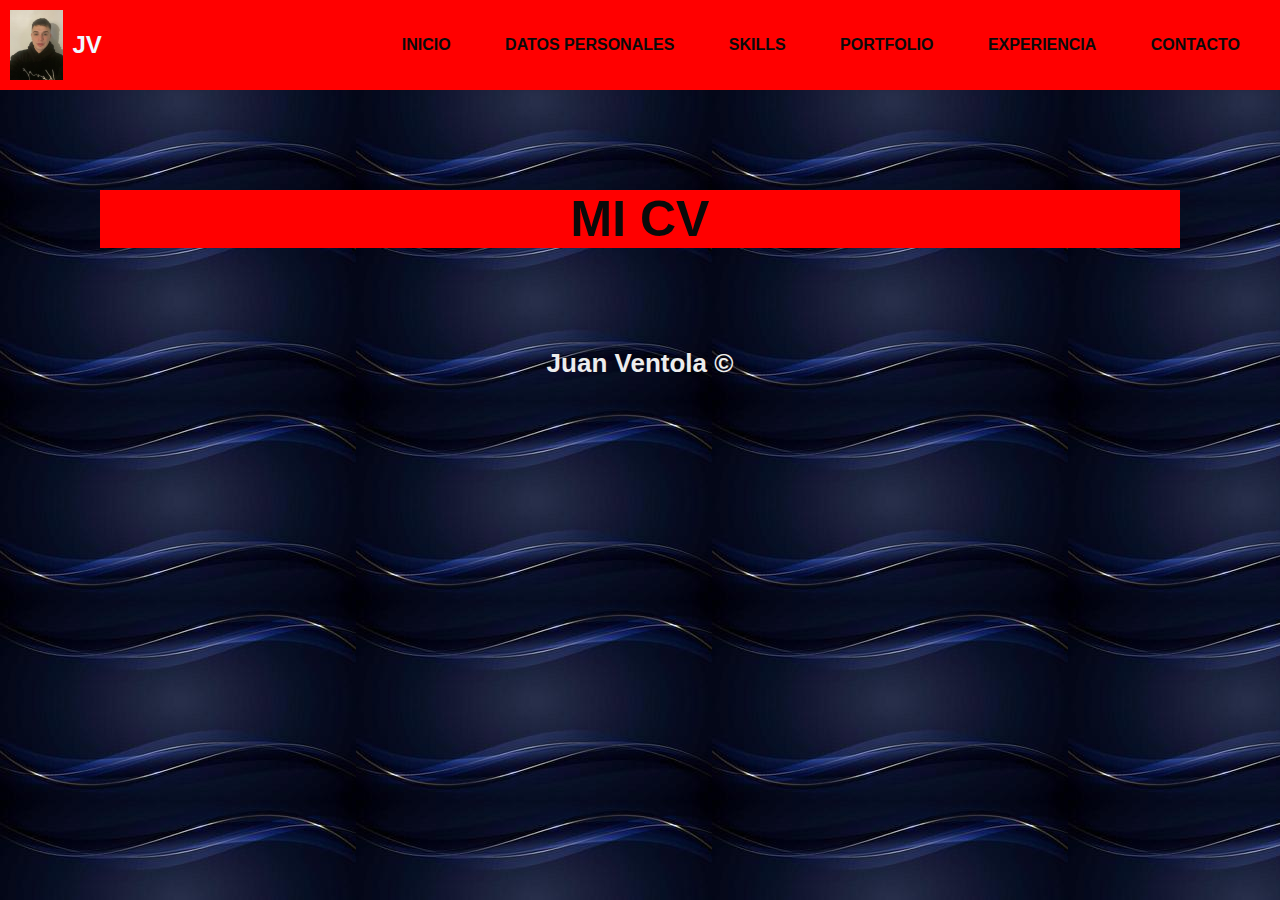
==== portfolio.html @ 716ebc1a "Add files via upload" ====
<!DOCTYPE html>
<html lang="en">

<head>
    <meta charset="UTF-8">
    <meta name="viewport" content="width=device-width, initial-scale=1.0">
    <title>Portfolio</title>
    <link rel="stylesheet" href="estilos.css">
</head>

<body>
    <header>

        <div class="logo">
            <img src="imagenes/IMG_5667.jpeg" alt="logoimagen">
            <h2 class="Nomber">JV</h2>
        </div>
        <nav>
            <ul>
                <li><a href="index.html">INICIO</a></li>
                <li><a href="datos_personales.html">DATOS PERSONALES </a></li>
                <li><a href="skills.html">SKILLS</a> </li>
                <li><a href="portfolio.html">PORTFOLIO</a></li>
                <li><a href="experiencia.html">EXPERIENCIA</a> </li>
                <li><a href="contacto.html">CONTACTO</a></li>
            </ul>
        </nav>
    </header>

</body>

<main class="MAINPF">
    <a href="Index.html">MI CV</a>

</main>
<footer class="footer">
    <h1>Juan Ventola ©</h1>
</footer>

</html>
---- estilos.css ----
header {
    display: flex;
    justify-content: space-between;
    height: 70px;
    background-color: red;
    align-items: center;
    padding: 10px;
    height: auto;
    flex-wrap: wrap;

}

nav {
    display: flex;
    align-items: center;
    font-weight: bold;
}

nav a {
    font-weight: 600;
    padding-right: 10px;

}

nav a:hover {
    color: white
}

ul li {
    display: inline-block;
    padding: 0px 20px;
}

a {
    color: rgb(10, 10, 10);
    text-decoration: none;
    font-weight: 600;

}

.logo {
    display: flex;
    align-items: center;
    color: aliceblue;
}

.logo img {
    height: 70px;
    margin-right: 10px;
}

body {
    font-family: sans-serif;
    margin: 0;
    background-color: #ededed;
    background-image: url(imagenes/FondoPortfolio..jpg);
}

.home {
    display: flex;
    flex-wrap: wrap;
    color: #ededed;
}

.inflex {
    flex: 1;
    min-width: 250px;
    font-family: 'Gill Sans', 'Gill Sans MT', Calibri, 'Trebuchet MS', sans-serif;
}

.inflex :first-child {
    flex: 2;
    padding: 25px;
    background-color: red;
    margin: 20px;
    margin-bottom: 0px;
    font-weight: 600;
}

.inflex div {
    padding: 25px;
    background-color: red;
    margin: 20px;
    font-weight: 600;

}

.homeDP {
    display: flex;
    color: #ededed;
}

.inflexDP {
    flex: 1;
    min-width: 250px;
    color: #ededed;
}

.inflexDP :first-child {
    flex: 2;
    padding: 25px;
    background-color: red;
    margin: 20px;
    color: #ededed;
    font-weight: 600;
}

.inflexDP div {
    padding: 25px;
    background-color: red;
    margin: 20px;
    font-weight: 1000;
    color: #ededed;
    font-size: 20px;

}
 .SKILLSMAIN{
    background-color: red;
    text-align: center;
    font-weight: 1000;
    flex: 2;
    margin: 100px;
    color: #ededed;
    font-size: 15px;
 }

.SKILLSLETTER{
font-size: 20px;
font-family: 'Gill Sans', 'Gill Sans MT', Calibri, 'Trebuchet MS', sans-serif;
}
.SKILLSA{
    color: black;
    font-size: 20px;
}

.DPMAIN{
    background-color: red;
    text-align: center;
    font-weight: 1000;
    flex: 2;
    margin: 100px;
    color: #ededed;
    font-size: 15px;
}

.MAINPF{
    background-color: red;
    text-align: center;
    font-weight: 1000;
    flex: 2;
    margin: 100px;
    color: #ededed;
    font-size: 50px;
 }

.footer{
    color: #ededed;
    text-align: center;
    font-size: small;
    
}

@media (max-width: 768px) {
    header {
        flex-direction: column; 
        align-items: flex-start; 
    }

    nav {
        flex-direction: column; 
        width: 100%; 
        margin-top: 10px; 
    }

    nav a {
        padding: 5px 0; 
    }

    ul li {
        display: block; 
        padding: 10px 0; 
    }
}

@media (max-width: 480px) {
    .logo img {
        height: 50px; /
    }
}
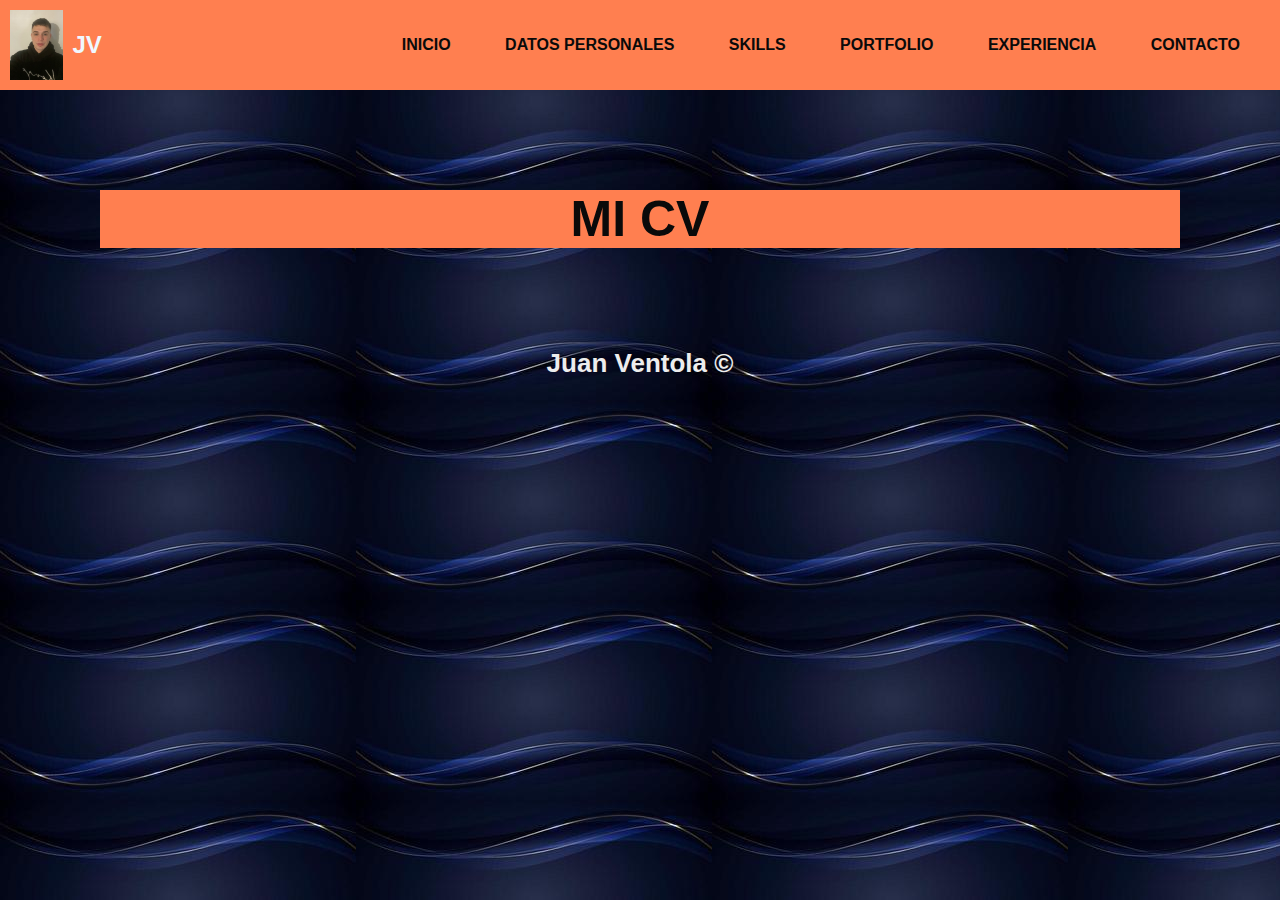
==== commit e39ef692: "Update portfolio.html" ====
--- a/portfolio.html
+++ b/portfolio.html
@@ -4,7 +4,7 @@
 <head>
     <meta charset="UTF-8">
     <meta name="viewport" content="width=device-width, initial-scale=1.0">
-    <title>Portfolio</title>
+    <title>portfolio</title>
     <link rel="stylesheet" href="estilos.css">
 </head>
 
@@ -37,4 +37,4 @@
     <h1>Juan Ventola ©</h1>
 </footer>
 
-</html>+</html>
--- a/estilos.css
+++ b/estilos.css
@@ -2,7 +2,7 @@
     display: flex;
     justify-content: space-between;
     height: 70px;
-    background-color: red;
+    background-color: coral;
     align-items: center;
     padding: 10px;
     height: auto;
@@ -71,7 +71,7 @@
 .inflex :first-child {
     flex: 2;
     padding: 25px;
-    background-color: red;
+    background-color: coral;
     margin: 20px;
     margin-bottom: 0px;
     font-weight: 600;
@@ -79,7 +79,7 @@
 
 .inflex div {
     padding: 25px;
-    background-color: red;
+    background-color: coral;
     margin: 20px;
     font-weight: 600;
 
@@ -99,7 +99,7 @@
 .inflexDP :first-child {
     flex: 2;
     padding: 25px;
-    background-color: red;
+    background-color: coral;
     margin: 20px;
     color: #ededed;
     font-weight: 600;
@@ -107,7 +107,7 @@
 
 .inflexDP div {
     padding: 25px;
-    background-color: red;
+    background-color: coral;
     margin: 20px;
     font-weight: 1000;
     color: #ededed;
@@ -115,7 +115,7 @@
 
 }
  .SKILLSMAIN{
-    background-color: red;
+    background-color: coral;
     text-align: center;
     font-weight: 1000;
     flex: 2;
@@ -134,7 +134,7 @@
 }
 
 .DPMAIN{
-    background-color: red;
+    background-color: coral;
     text-align: center;
     font-weight: 1000;
     flex: 2;
@@ -144,7 +144,7 @@
 }
 
 .MAINPF{
-    background-color: red;
+    background-color: coral;
     text-align: center;
     font-weight: 1000;
     flex: 2;
@@ -186,4 +186,4 @@
     .logo img {
         height: 50px; /
     }
-}+}
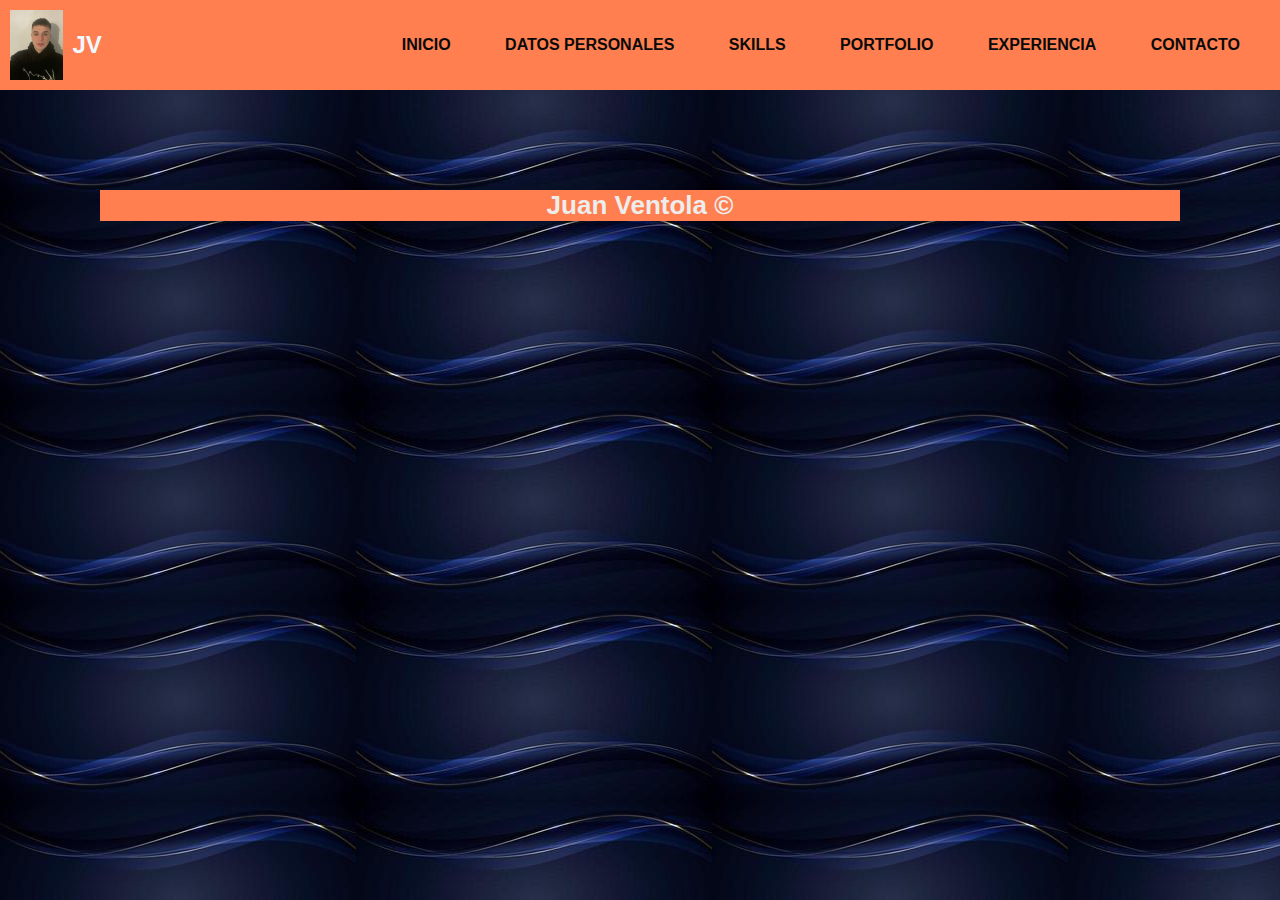
==== commit d184bfc0: "Update portfolio.html" ====
--- a/portfolio.html
+++ b/portfolio.html
@@ -30,8 +30,7 @@
 </body>
 
 <main class="MAINPF">
-    <a href="Index.html">MI CV</a>
-
+    <a href="https://juanventola10.github.io/curriculumvitae/index.html"
 </main>
 <footer class="footer">
     <h1>Juan Ventola ©</h1>
--- a/estilos.css
+++ b/estilos.css
@@ -186,4 +186,4 @@
     .logo img {
         height: 50px; /
     }
-}
+}